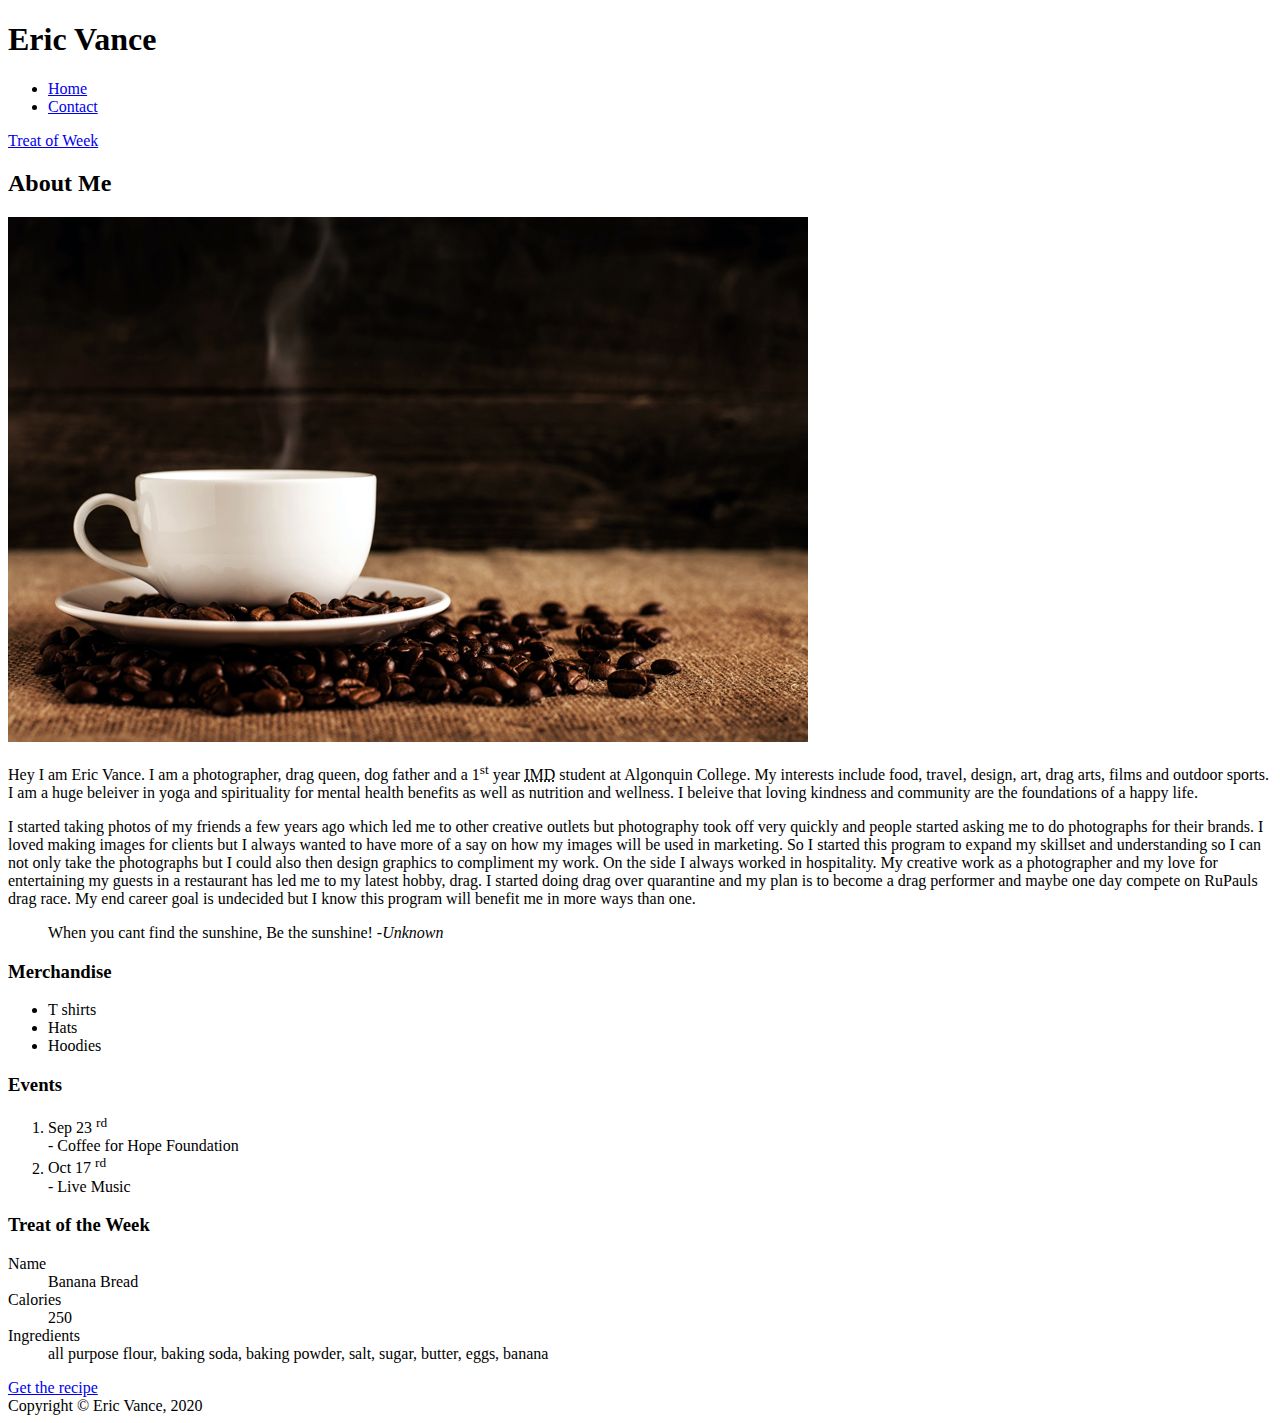
==== week 4 /index.html @ 0d5e6dc5 "added lists" ====
<!DOCTYPE html>
<html>

<head>
    <meta charset=UTF-8">
    <title>Eric Vance</title>
</head>

<body>
    <header>
        <h1>Eric Vance</h1>

        <nav>
            <ul>    
            <li>    
                <a href="index.html">Home</a>
            </li>
            <li>
                <a href="contact.html">Contact</a>
            </li>
            </ul>
        </nav>
    </header>
<main>
    <a href="#tow">Treat of Week</a>
    <article>
        <h2>About Me</h2>

    <img src="images/coffee-shop.jpg"  alt="Coffee cup on top of coffee beans">
        <p>
            Hey I am Eric Vance. I am a photographer, drag queen, dog father and a 1<sup>st</sup> year <abbr title="Interactive Media Design">IMD</abbr> student at Algonquin College. 
            My interests include food, travel, design, art, drag arts, films and outdoor sports. I am a huge beleiver in yoga and spirituality for mental health benefits as well as nutrition and wellness. I beleive that loving kindness and community are the foundations of a happy life. 
        </p>
        <p>
            I started taking photos of my friends a few years ago which led me to other creative outlets but photography took off very quickly and people started asking me to do photographs for their brands. I loved making images for clients but I always wanted to have more of a say on how my images will be used in marketing. So I started this program to expand my skillset and understanding so I can not only take the photographs but I could also then design graphics to compliment my work. On the side I always worked in hospitality. My creative work as a photographer and my love for entertaining my guests in a restaurant has led me to my latest hobby, drag. I started doing drag over quarantine and my plan is to become a drag performer and maybe one day compete on RuPauls drag race. My end career goal is undecided but I know this program will benefit me in more ways than one. 
        </p>
        <blockquote>
            When you cant find the sunshine, Be the sunshine&excl; <cite>-Unknown</cite>
        </blockquote>
    </article>
<aside>
    <h3>Merchandise</h3>
    <ul>
        <li>T shirts</li>
        <li>Hats</li>
        <li>Hoodies</li>
    </ul>
    </aside>

    <section>
        <h3>Events</h3>
        <ol>
            <li>Sep 23 <sup>rd</sup></li> - Coffee for Hope Foundation</li>
            <li>Oct 17 <sup>rd</sup></li> - Live Music</li>
        </ol>
        </section>

        <section id="tow">
            <h3>Treat of the Week </h3>
            <dl>
                <dt>Name</dt>
                <dd>Banana Bread</dd>
                <dt>Calories</dt>
                <dd>250</dd>
                <dt>Ingredients</dt>
                <dd>all purpose flour, baking soda, baking powder, salt, sugar, butter, eggs, banana</dd>
            </dl>

            <a href="https://www.yummly.com/recipe/Banana-Bread-1033797?prm-v1"  target="Get tge recipe">Get the recipe</a>       </section>
</aside>
</main>
    <footer>
        Copyright &copy; Eric Vance, 2020
    </footer>
</body>
</html>
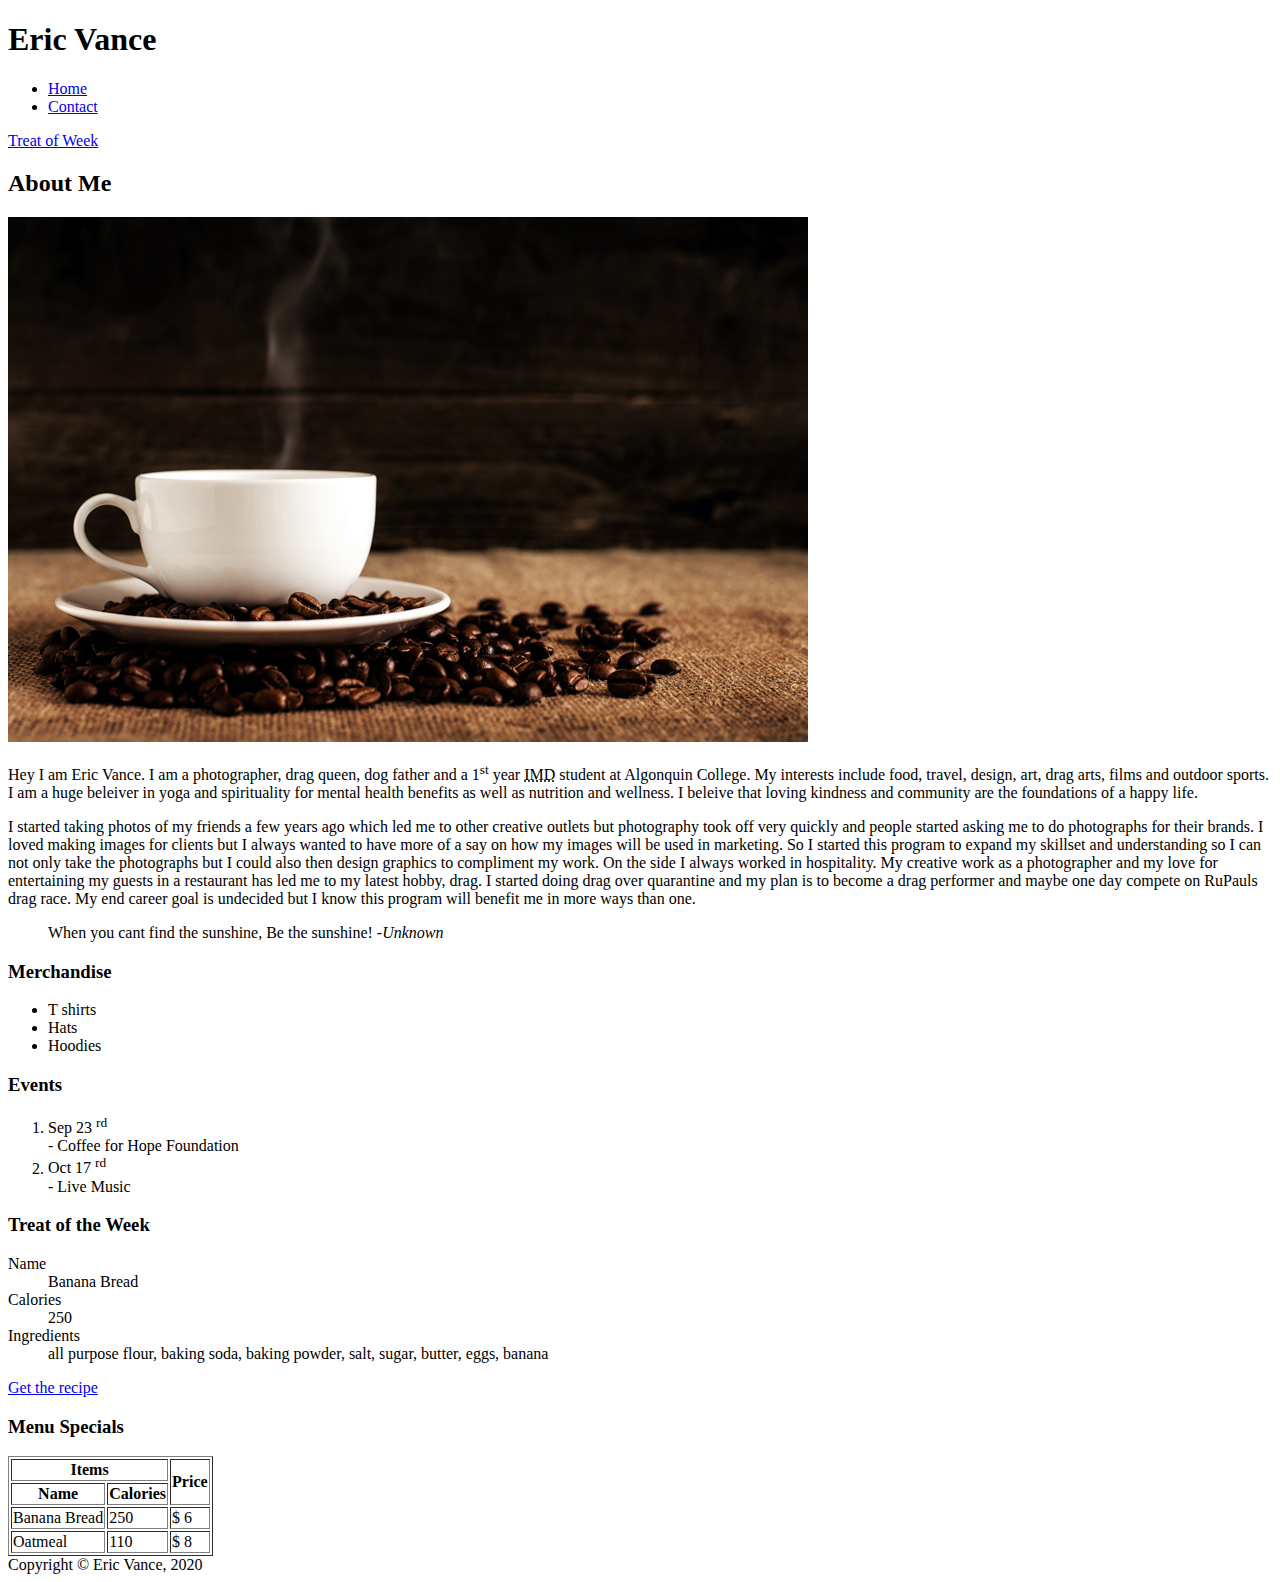
==== commit de94a246: "finished wwek 4 in class" ====
--- a/week 4 /index.html
+++ b/week 4 /index.html
@@ -66,7 +66,37 @@
                 <dd>all purpose flour, baking soda, baking powder, salt, sugar, butter, eggs, banana</dd>
             </dl>
 
-            <a href="https://www.yummly.com/recipe/Banana-Bread-1033797?prm-v1"  target="Get tge recipe">Get the recipe</a>       </section>
+            <a href="https://www.yummly.com/recipe/Banana-Bread-1033797?prm-v1"  target="Get tge recipe">Get the recipe</a>       
+        </section>
+
+        <section>
+            <h3>Menu Specials</h3>
+            <table border>
+                <thead>
+                    <tr>
+                        <th colspan="2">Items</th>
+                        <th rowspan="2">Price</th>
+                    </tr>
+                    <tr>
+                        <th>Name</th>
+                        <th>Calories</th>
+                    </tr>
+                </thead>
+
+                <tbody>
+                    <tr>
+                        <td>Banana Bread </td>
+                        <td>250</td>
+                        <td>&dollar; 6</td>
+                     </tr>
+                     <tr>
+                         <td>Oatmeal </td>
+                         <td>110</td>
+                         <td>&dollar; 8</td>
+                     </tr>
+                </tbody>
+            </table>
+        </section>
 </aside>
 </main>
     <footer>
